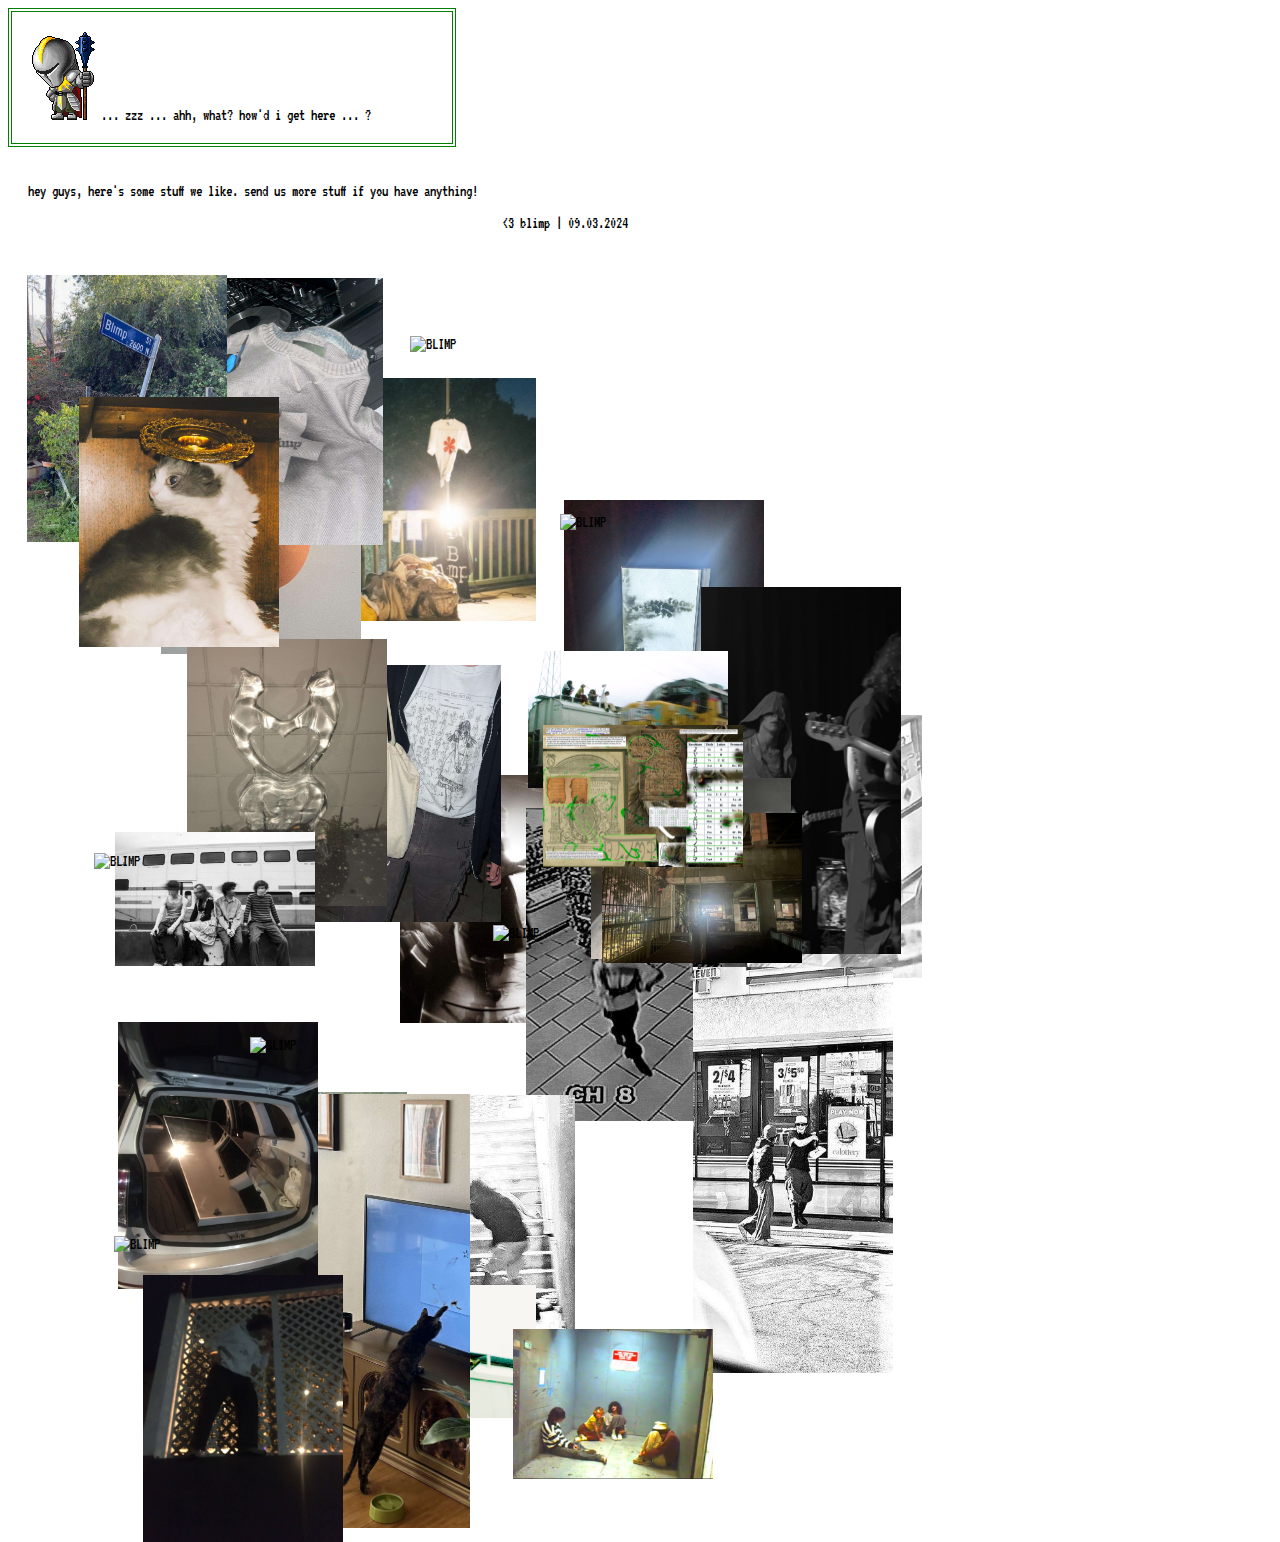
==== media.html @ 3d65020b "Update media.html" ====
<!DOCTYPE html>
<!--

      |
          ||
      __\ \||
       __\ \||
        __\ \||
         __\ \|
          __\ \
             \ \
              \ \
               \ \
              MMMMMMMMM                         MMMMMMMMM
          MMMMMMMMMMMMMMMMMM               MMMMMMMMMMMMMMMMMM
       MMMMMMMXXXXXXXXXXMMMMMMM         MMMMMMMXXXXXXXXXXMMMMMMM
    MMMMMMXXXXXXXXXXXXXXXXXMMMMMM     MMMMMMXXXXXX:::::XXXXXXMMMMMM
   MMMMMXXXXXXXX::::::::XXXXXXMMMM   MMMMXXXXXX:::::::::::XXXXXMMMMM
  MMMMXXXXXXX:::::::::::::::XXXXMMM MMMXXXX::::::::::::::::::XXXXMMMM
 MMMMXXXXXX::::::::::::::::::::XXXMMMXXX:::::::::::.....:::::::XXXMMMM
 MMMXXXXX::::::::::::::::::::::::XXXXX:::::::::...........::::::XXXMMM
MMMXXXXX:::::::::::.......:::::::::X::::::::......    ......::::XXXXMMM
MMMXXXX:::::::::..............:::::::::::.......         ....::::XXXMMM
MMMXXXX::::::::..................:::::.......             ...::::XXXMMM
MMMXXXX:::::::.....................:............         ....::::XXXMMM
MMMXXXX:::::::....................................       ....::::XXXMMM
MMMXXXX:::::::......................................    .....::::XXXMMM
MMMXXXXX::::::....................................... ......::::XXXXMMM
MMMMXXXX:::::::.............................................::::XXXMMMM
 MMMXXXX::::::::.......... <3 - ~ ~ ~ ~ ~ ~ ~ ~ ~ ~ ~ ~......::::XXXMMM
 MMMMXXXX::::::::..............chobi was here...............::::XXXMMMM
  MMMXXXX::::::::::........................................:::::XXXMMM
  MMMMXXXX:::::::::::...................................::::::XXXMMMM
   MMMXXXXX::::::::::::..............................::::::::XXXXMMM
   MMMMXXXXX:::::::::::::.........................::::::::::XXXXMMMM
    MMMMXXXXX:::::::::::::::...................::::::::::::XXXXMMMM
     MMMMXXXXX:::::::::::::::::.............::::::::::::::XXXXMMMM
      MMMMXXXXXX::::::::::::::::::.......::::::::::::::XXXXXXMMMM
       MMMMXXXXXXXX::::::::::::::::...::::::::::::::XXXXXXXXMMMM
         MMMMXXXXXXXXX::::::::::::::::::::::\::::XXXXXXXXXMMMM
           MMMMMXXXXXXXXXX:::::::::::::::::\ \XXXXXXXXXMMMMM
              MMMMMMXXXXXXXXXXX:::::::::XXXX\ \XXXXMMMMMM
                  MMMMMMXXXXXXXXXXX:XXXXXXXXX\ \MMMMM
                      MMMMMMXXXXXXXXXXXXXXXMMM\ \
                          MMMMMMXXXXXXXMMMMMM  \ \
                              MMMMMXMMMMM       \ \
                                 MMMMM           \ \   \
                                  MMM             \ \ \\
                                   M             \\\\\\\
                                                   \\\\\
                                                     \\\
                                                       \
  -->
<html lang="en">
<head>
    <meta charset="UTF-8">
    <link href="https://fonts.googleapis.com/css2?family=VT323&display=swap" rel="stylesheet">
    <meta name="viewport" content="width=device-width, initial-scale=1.0">
    <title>blimp</title>
</head>
<style>
  body {
  font-family: "VT323", system-ui, serif;
  font-weight: normal;
  -webkit-font-smoothing: antialiased;
  -webkit-font-kerning: -35px;
  -webkit-text-size-adjust: auto%;
}

html,
body {
  width: 100vw;
  height: 100vh;
}

#blog-header {
  top: 20;
  padding:20px;
  width: 400px;
  border: 4px double green;
}

#hello {
  position: relative;
  padding:20px;
  width: 600px;
}

#blog {
  position: relative;
  padding:20px;
  width: 900px;
  padding-top:150px;
  height: 900px;
}

#blog img{
  position: absolute;
  width: 200px;
  height: auto;
  cursor: pointer;
}
</style>
<body>
      <div id="blog-header">
      <img src="sentinel_mike.png"> ... zzz ... ahh, what? how'd i get here ... ? <br>
    </div>
    <div id="hello">
    <p>
    hey guys, here's some stuff we like. send us more stuff if you have anything!
    </p>
    <p style="text-align: right;">
    <3  blimp | 09.03.2024
    </p>
    </div>
    <div id="blog">
    <p>
      <img src="shirts.png" alt="san diego" data-src="shirts.png">
      <img src="media/rocket_window.jpg" alt="rocket window" data-src="media/rocket_window.jpg">
      <img src="media/chobi.png" alt="chobi" data-src="media/chobi.png">
      <img src="media/chobi_2.jpg" alt="chobi" data-src="media/chobi_2.jpg">
      <img src="media/chobi_3.jpg" alt="chobi" data-src="media/chobi_3.jpg">
      <img src="media/ren_2.png" alt="ren" data-src="media/ren_2.png">
      <img src="media/7_11.jpg" alt="ren" data-src="media/7_11.jpg">
      <img src="media/will.jpg" alt="will" data-src="media/will.jpg">
      <img src="media/laying.png" alt="will" data-src="media/laying.png">
      <img src="media/egg.jpg" alt="egg" data-src="egg.jpg">
      <!-- <img src="media/map.jpg" alt="map" data-src="media/map.jpg"> -->
      <img src="media/Blimp_Train_2.png" alt="Blimp_Train_2" data-src="media/Blimp_Train_2.png">
      <img src="media/Train_1.jpg" alt="Train_1" data-src="Train_1.jpg">
      <img src="media/fly.jpg" alt="fly" data-src="media/fly.jpg">
      <img src="media/blulie.jpg" alt="blulie.jpg" data-src="media/blulie.jpg">
      <!-- <img src="media/wordle.jpg" alt="wordle.jpg" data-src="media/wordle.jpg"> -->
      <img src="media/categg.jpg" alt="categg.jpg" data-src="media/categg.÷÷÷÷÷÷÷÷÷÷÷÷ jpg">
      <!-- <img src="media/us.jpg" alt="us.jpg" data-src="media/us.jpg"> -->
      <img src="media/ice.jpg" alt="ice.jpg" data-src="media/ice.jpg">
      <img src="media/butterfly_dj.jpg" alt="butterfly_dj.jpg" data-src="media/butterfly_dj.jpg">
      <img src="media/will_2.jpg" alt="will_2" data-src="media/will_2.jpg">
      <!-- <img src="media/shubas.webp" alt="shubas.webp" data-src="media/shubas.webp"> -->
      <img src="media/blimp_con.jpg" alt="blimp_con.jpg" data-src="media/blimp_con.jpg">
      <!-- <img src="media/ren_3.jpg" alt="ren_3.jpg" data-src="media/ren_3.jpg">
      <img src="media/lulu.jpg" alt="lulu.jpg" data-src="media/lulu.jpg">
      <img src="media/will_lulu.jpg" alt="will_lulu.jpg" data-src="media/will_lulu.jpg">  -->
      <img src="media/train.jpg" alt="train.jpg" data-src="media/train.jpg">
      <img src="media/subaru.jpg" alt="subaru.jpg" data-src="media/subaru.jpg">
      <img src="media/street.jpg" alt="street.jpg" data-src="media/street.jpg">
      <!-- <img src="media/screenprint.jpg" alt="screenprint.jpg" data-src="media/screenprint.jpg"> -->
      <!-- <img src="media/asceticism.jpg" alt="asceticism.jpg" data-src="media/asceticism.jpg"> -->
      <img src="media/us_3.png" alt="us_3.png" data-src="media/us_3.png">
      <img src="media/Squench.jpg" alt="Squench.jpg" data-src="media/Squench.jpg">
      <img src="media/lulu_2.jpg" alt="lulu_2.jpg" data-src="media/lulu_2.jpg">
<!--       <img src="media/lulu_3.png" alt="lulu_3.png" data-src="media/lulu_3.png">
      <img src="media/BLIMP" alt="BLIMP" data-src="media/BLIMP"> -->
      <img src="media/BLIMP" alt="BLIMP" data-src="media/BLIMP">
      <img src="media/BLIMP" alt="BLIMP" data-src="media/BLIMP">
      <img src="media/BLIMP" alt="BLIMP" data-src="media/BLIMP">
      <img src="media/BLIMP" alt="BLIMP" data-src="media/BLIMP">
      <img src="media/BLIMP" alt="BLIMP" data-src="media/BLIMP">
      <img src="media/BLIMP" alt="BLIMP" data-src="media/BLIMP">



    </p>
  </div>

  <script>
  document.addEventListener("DOMContentLoaded", function() {
      const collage = document.querySelector('#blog');
      const images = collage.querySelectorAll('img');

      images.forEach(img => {
          // Set the random position for each image
          const x = Math.random() * (collage.clientWidth - img.clientWidth);
          const y = Math.random() * (collage.clientHeight - img.clientHeight);
          img.style.left = `${x}px`;
          img.style.top = `${y}px`;

          // Add click event to open the image in a new window
          img.addEventListener('click', function() {
              const src = img.getAttribute('data-src');
              window.open(src, '_blank');
          });
      });
  });
</script>

</body>
</html>
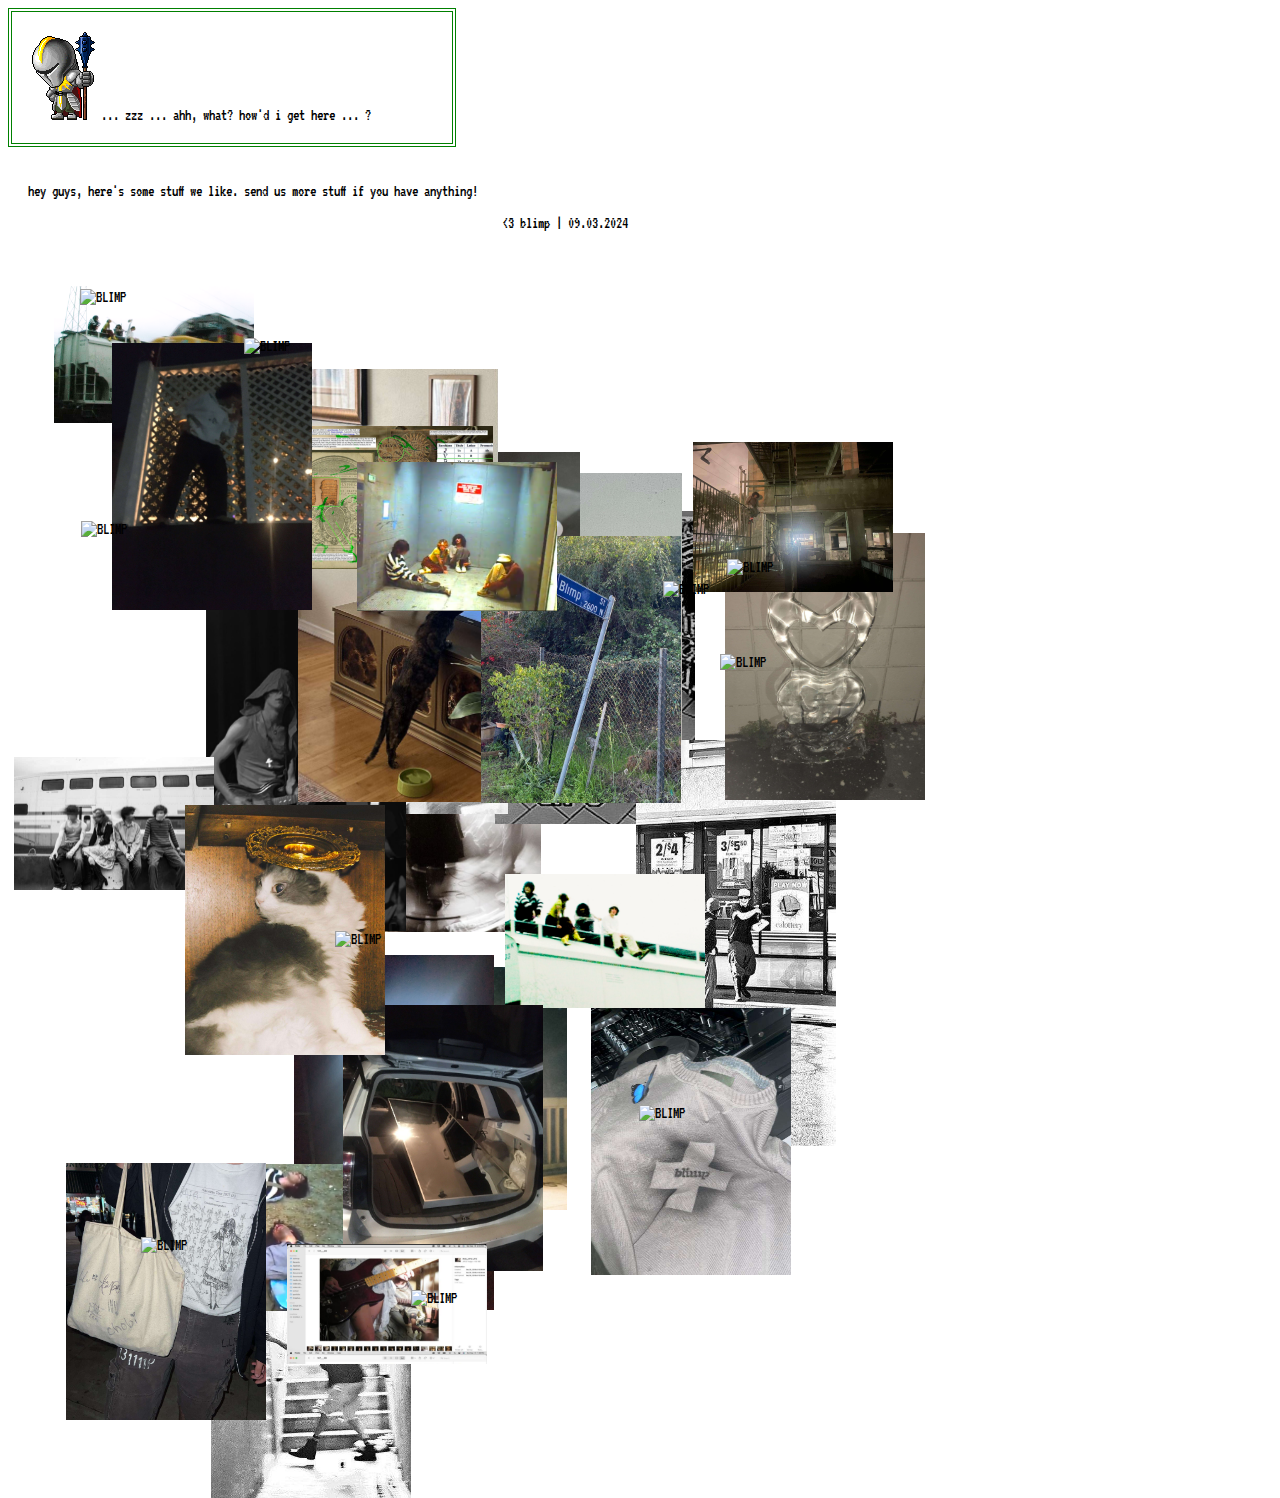
==== commit 5c0b39c7: "Update media.html" ====
--- a/media.html
+++ b/media.html
@@ -151,6 +151,11 @@
       <img src="media/lulu_2.jpg" alt="lulu_2.jpg" data-src="media/lulu_2.jpg">
 <!--       <img src="media/lulu_3.png" alt="lulu_3.png" data-src="media/lulu_3.png">
       <img src="media/BLIMP" alt="BLIMP" data-src="media/BLIMP"> -->
+      <img src="media/chobi_4.png" alt="chobi_4.png" data-src="media/chobi_4.png">
+      <img src="media/BLIMP" alt="BLIMP" data-src="media/BLIMP">
+      <img src="media/BLIMP" alt="BLIMP" data-src="media/BLIMP">
+      <img src="media/BLIMP" alt="BLIMP" data-src="media/BLIMP">
+      <img src="media/BLIMP" alt="BLIMP" data-src="media/BLIMP">
       <img src="media/BLIMP" alt="BLIMP" data-src="media/BLIMP">
       <img src="media/BLIMP" alt="BLIMP" data-src="media/BLIMP">
       <img src="media/BLIMP" alt="BLIMP" data-src="media/BLIMP">
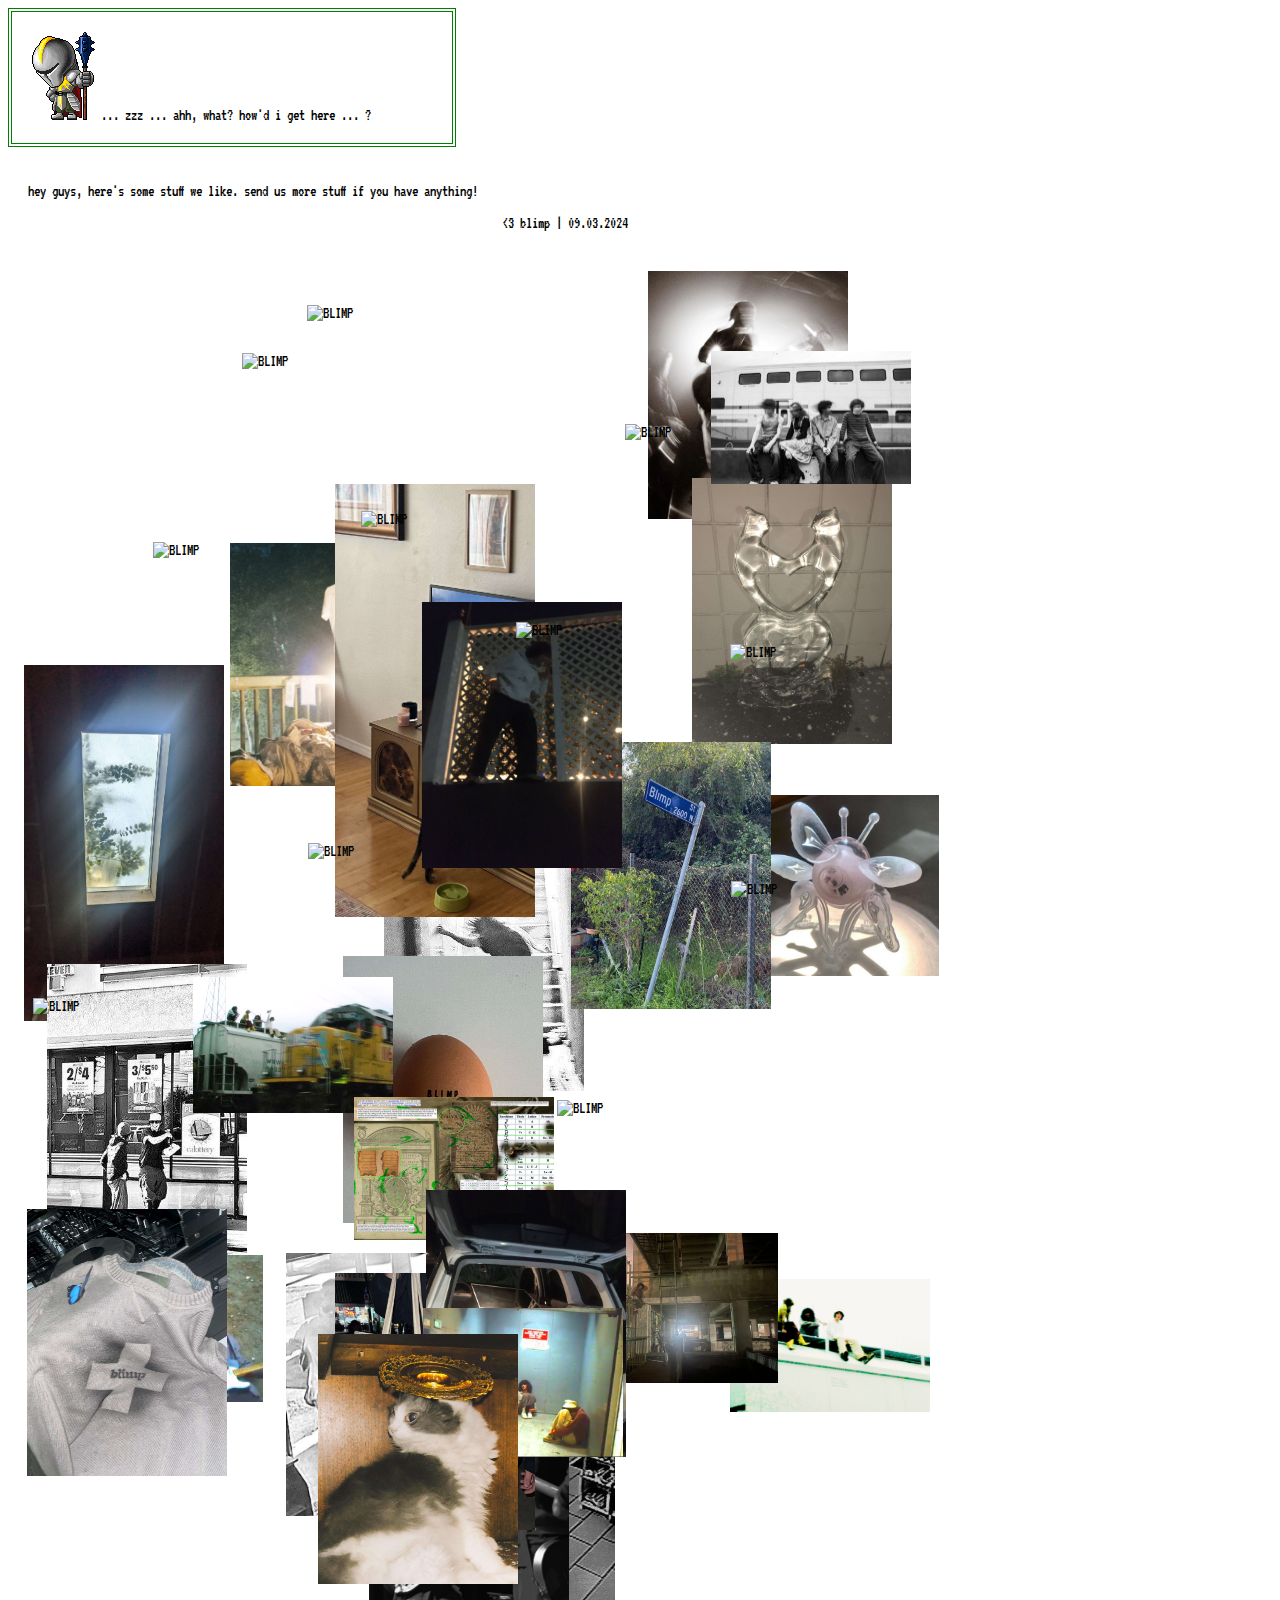
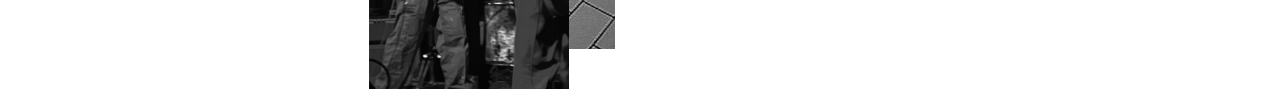
==== commit 5ea05e65: "terry" ====
--- a/media.html
+++ b/media.html
@@ -151,7 +151,10 @@
       <img src="media/lulu_2.jpg" alt="lulu_2.jpg" data-src="media/lulu_2.jpg">
 <!--       <img src="media/lulu_3.png" alt="lulu_3.png" data-src="media/lulu_3.png">
       <img src="media/BLIMP" alt="BLIMP" data-src="media/BLIMP"> -->
-      <img src="media/chobi_4.png" alt="chobi_4.png" data-src="media/chobi_4.png">
+      <video autoplay loop muted>
+                <source src="media/16bitcolorcovenant.mp4.mp4" type="video/mp4" />
+            </video>
+      <img src="media/BLIMP" alt="BLIMP" data-src="media/BLIMP">
       <img src="media/BLIMP" alt="BLIMP" data-src="media/BLIMP">
       <img src="media/BLIMP" alt="BLIMP" data-src="media/BLIMP">
       <img src="media/BLIMP" alt="BLIMP" data-src="media/BLIMP">
@@ -168,22 +171,38 @@
     </p>
   </div>
 
-  <script>
+<script>
   document.addEventListener("DOMContentLoaded", function() {
       const collage = document.querySelector('#blog');
-      const images = collage.querySelectorAll('img');
-
-      images.forEach(img => {
-          // Set the random position for each image
-          const x = Math.random() * (collage.clientWidth - img.clientWidth);
-          const y = Math.random() * (collage.clientHeight - img.clientHeight);
-          img.style.left = `${x}px`;
-          img.style.top = `${y}px`;
-
-          // Add click event to open the image in a new window
-          img.addEventListener('click', function() {
-              const src = img.getAttribute('data-src');
-              window.open(src, '_blank');
+      const mediaItems = collage.querySelectorAll('img, video');
+
+      mediaItems.forEach(item => {
+          // Set the random position for each media item
+          const x = Math.random() * (collage.clientWidth - item.clientWidth);
+          const y = Math.random() * (collage.clientHeight - item.clientHeight);
+          item.style.position = 'absolute'; // Ensure absolute positioning
+          item.style.left = `${x}px`;
+          item.style.top = `${y}px`;
+
+          // Add click event to open the media in a new window
+          item.addEventListener('click', function() {
+              const src = item.getAttribute('data-src');
+              if (item.tagName === 'VIDEO') {
+                  // If it's a video, create a video player in a new window
+                  const videoWindow = window.open('', '_blank');
+                  videoWindow.document.write(`
+                      <html>
+                          <head><title>Video</title></head>
+                          <body>
+                              <video controls autoplay style="max-width:100%;"><source src="${src}" type="video/mp4"></video>
+                          </body>
+                      </html>
+                  `);
+                  videoWindow.document.close();
+              } else {
+                  // If it's an image, just open in a new window
+                  window.open(src, '_blank');
+              }
           });
       });
   });
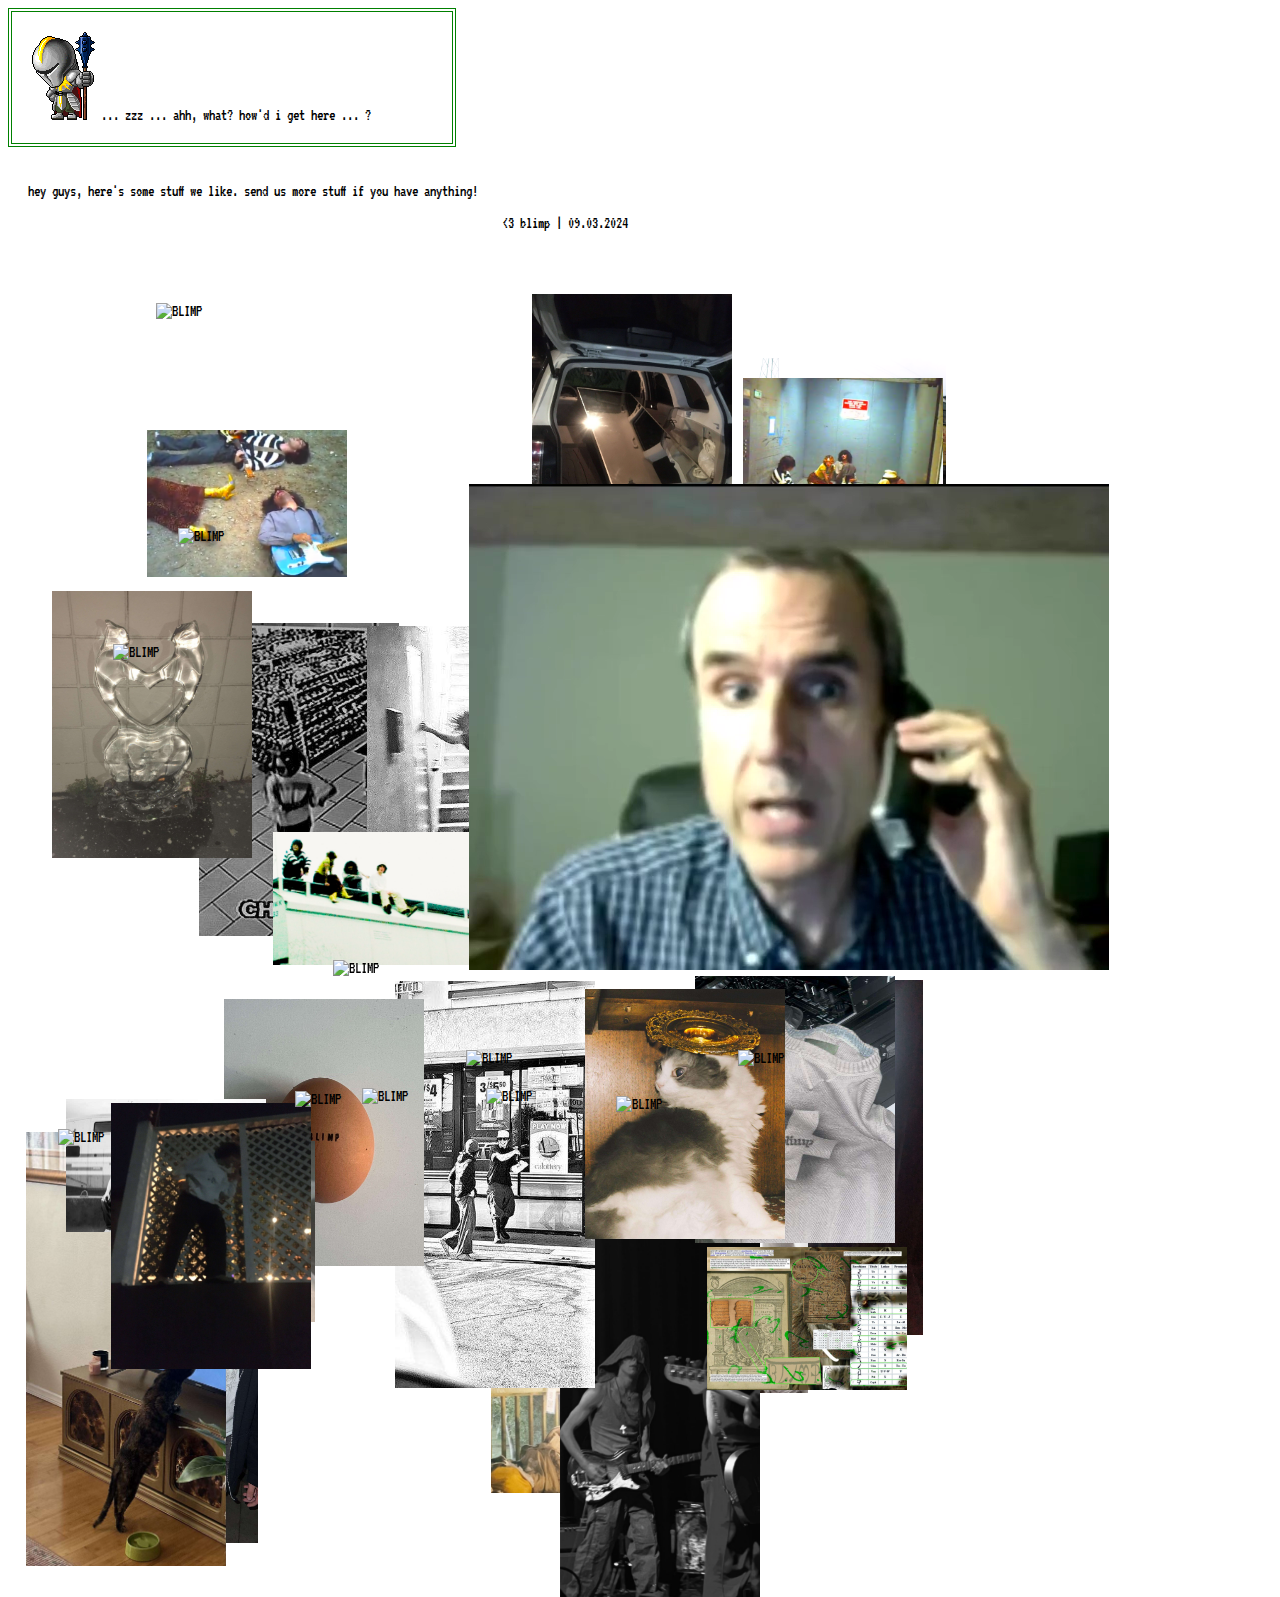
==== commit 3d48032a: "Update media.html" ====
--- a/media.html
+++ b/media.html
@@ -152,7 +152,7 @@
 <!--       <img src="media/lulu_3.png" alt="lulu_3.png" data-src="media/lulu_3.png">
       <img src="media/BLIMP" alt="BLIMP" data-src="media/BLIMP"> -->
       <video autoplay loop muted>
-                <source src="media/16bitcolorcovenant.mp4.mp4" type="video/mp4" />
+                <source src="media/16bitcolorcovenant.mp4" type="video/mp4" />
             </video>
       <img src="media/BLIMP" alt="BLIMP" data-src="media/BLIMP">
       <img src="media/BLIMP" alt="BLIMP" data-src="media/BLIMP">
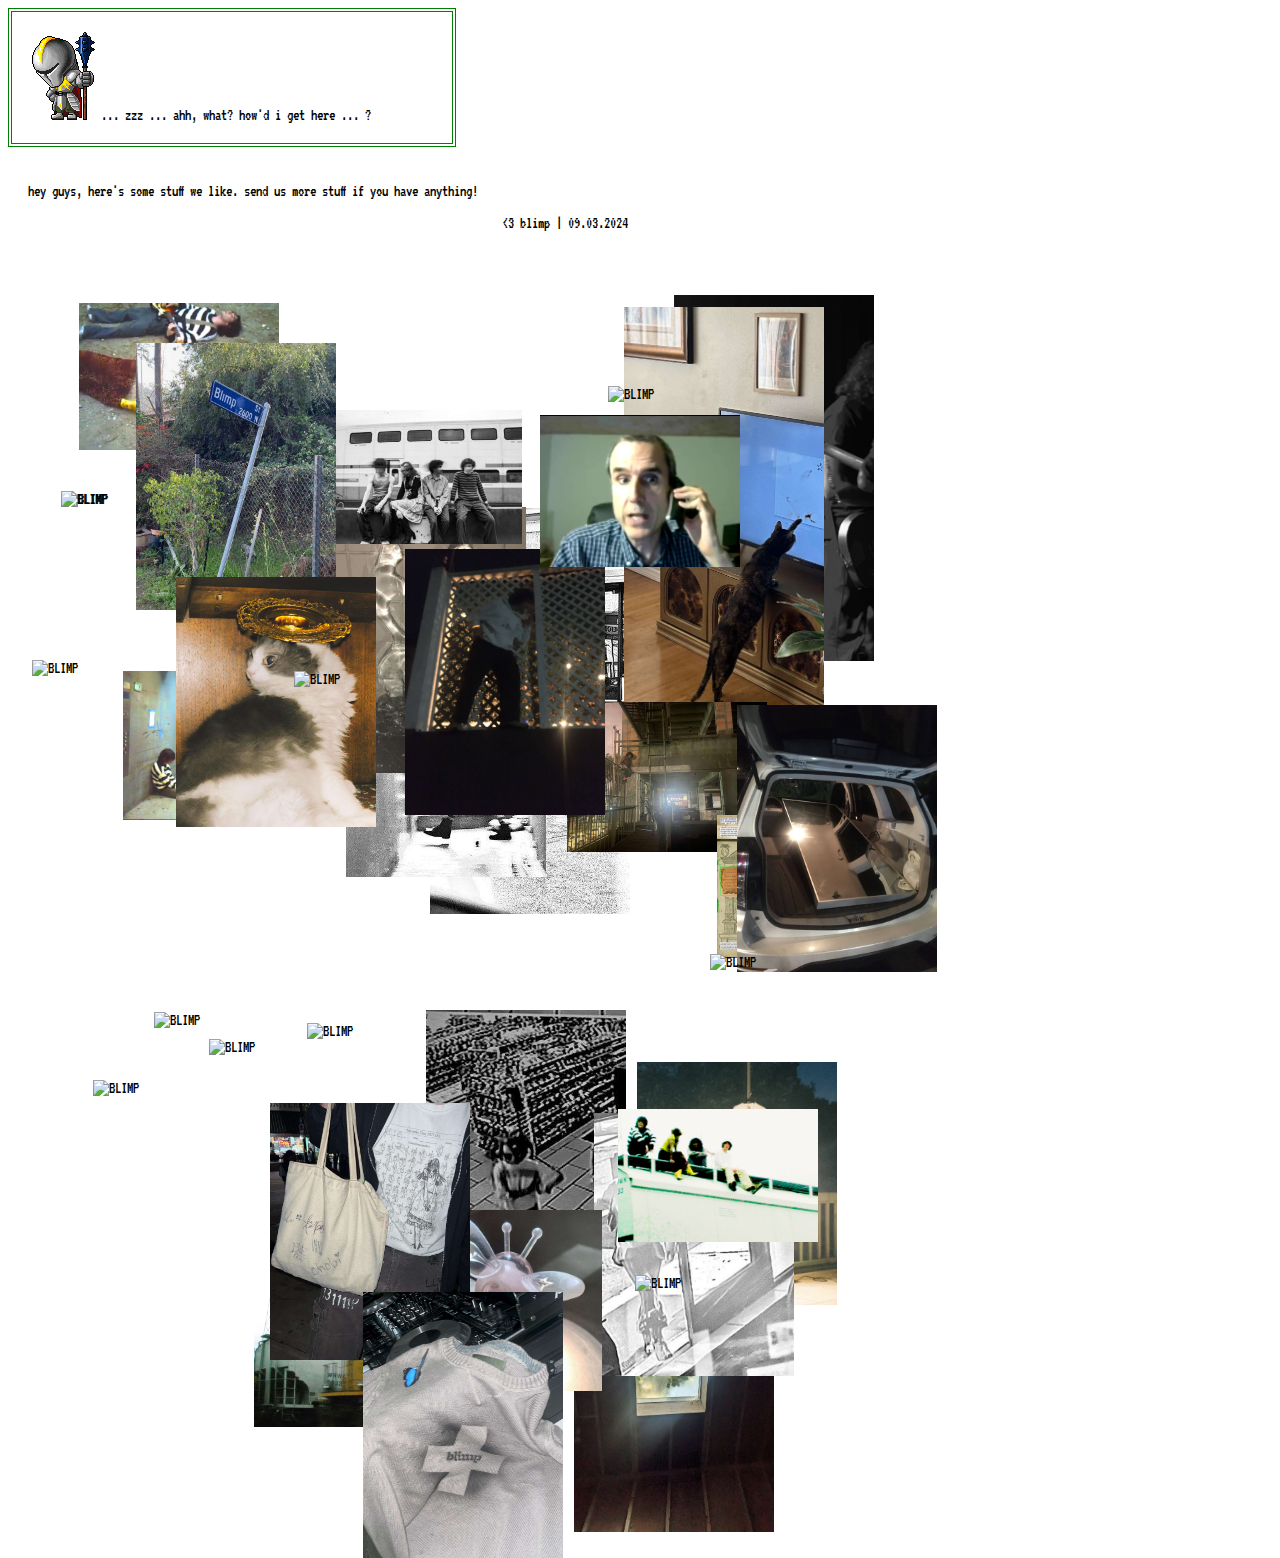
==== commit d548368a: "Update media.html" ====
--- a/media.html
+++ b/media.html
@@ -100,6 +100,13 @@
   height: auto;
   cursor: pointer;
 }
+
+ #blog video{
+  position: absolute;
+  width: 200px;
+  height: auto;
+  cursor: pointer;
+}
 </style>
 <body>
       <div id="blog-header">
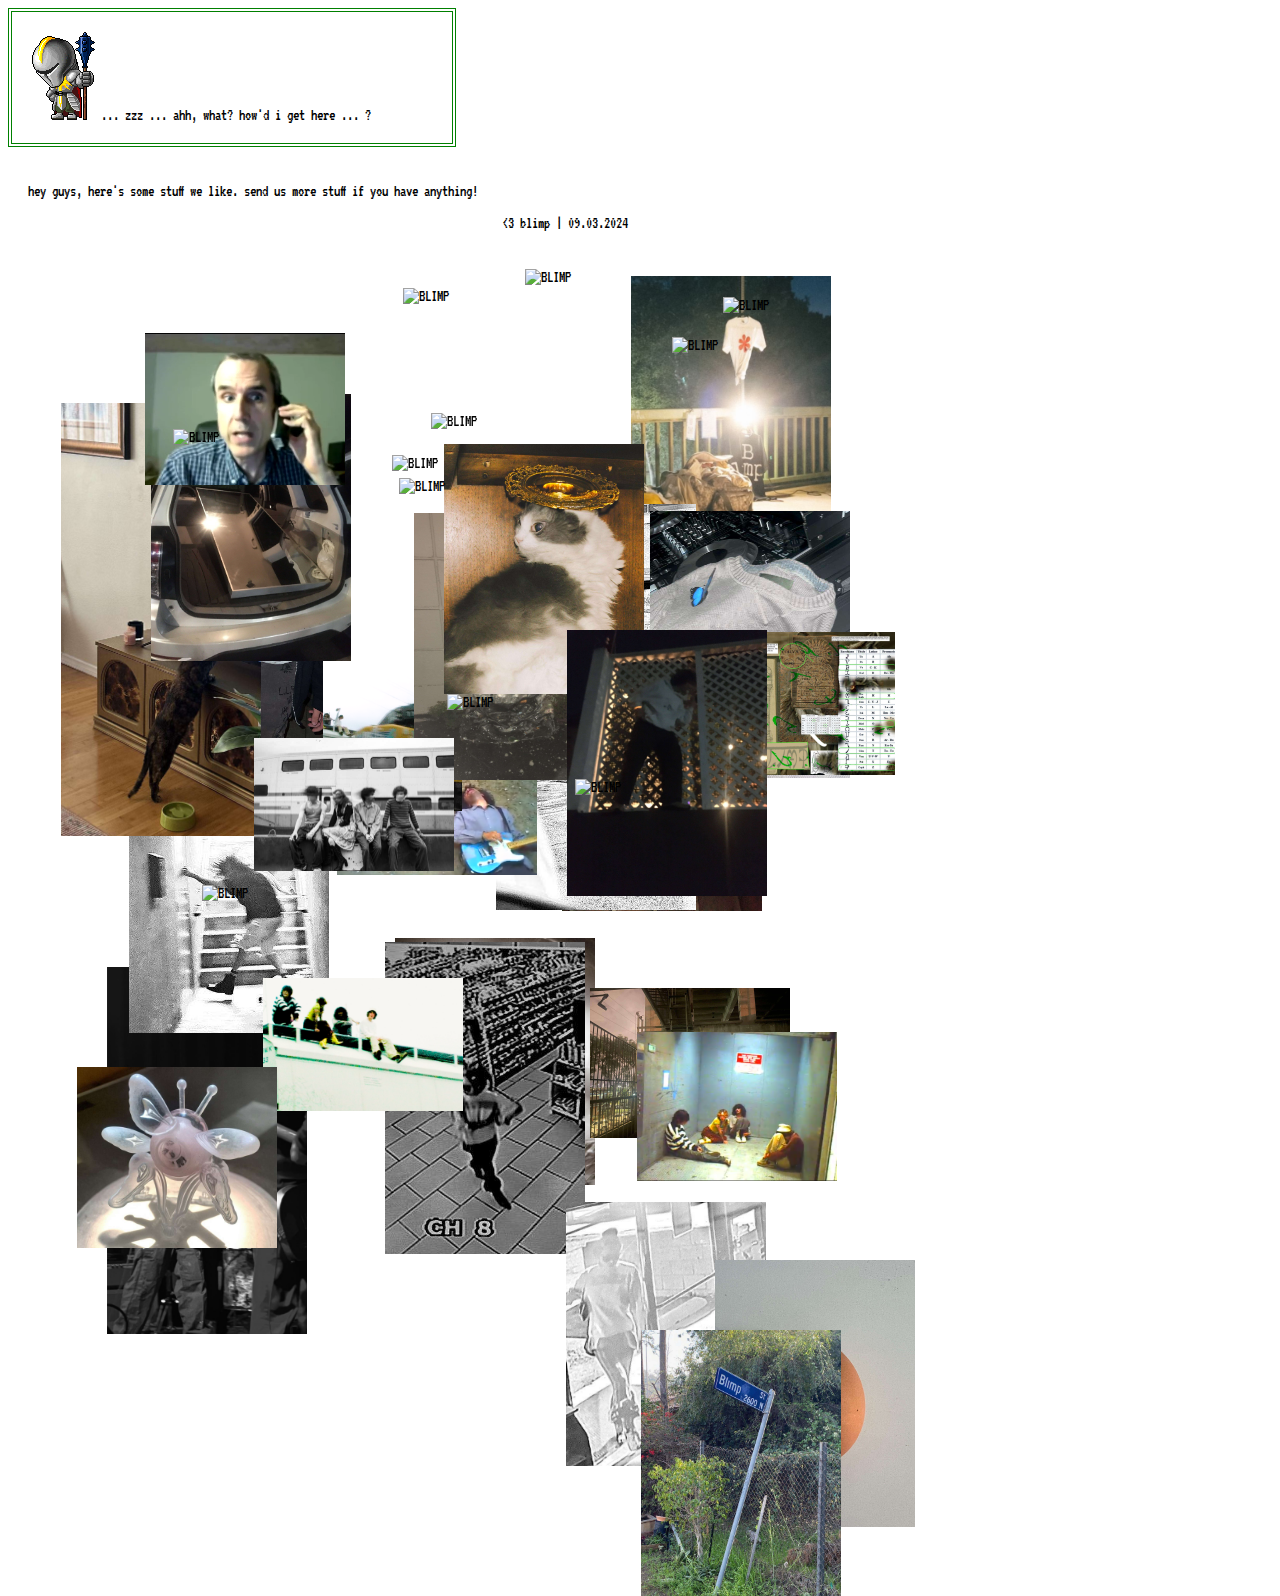
==== commit 859bbe98: "Update media.html" ====
--- a/media.html
+++ b/media.html
@@ -158,7 +158,7 @@
       <img src="media/lulu_2.jpg" alt="lulu_2.jpg" data-src="media/lulu_2.jpg">
 <!--       <img src="media/lulu_3.png" alt="lulu_3.png" data-src="media/lulu_3.png">
       <img src="media/BLIMP" alt="BLIMP" data-src="media/BLIMP"> -->
-      <video autoplay loop muted>
+      <video autoplay loop muted data-src="media/16bitcolorcovenant.mp4">
                 <source src="media/16bitcolorcovenant.mp4" type="video/mp4" />
             </video>
       <img src="media/BLIMP" alt="BLIMP" data-src="media/BLIMP">
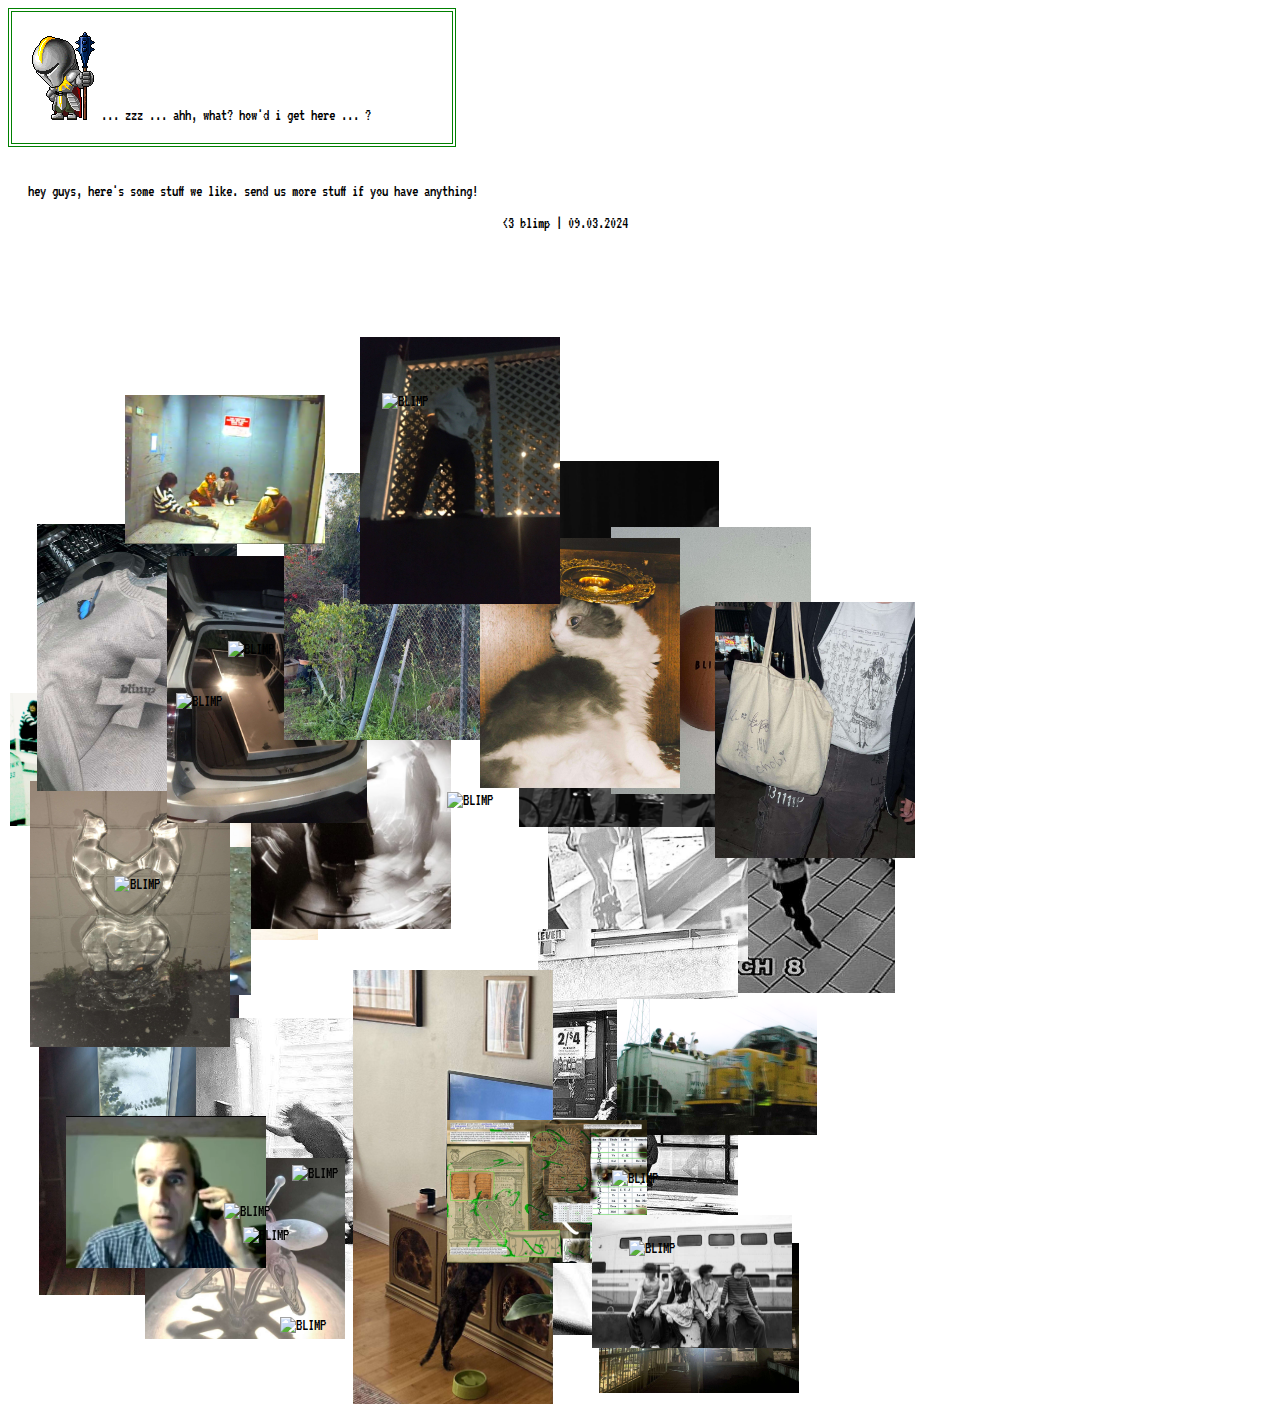
==== commit c19bb2fa: "Update media.html" ====
--- a/media.html
+++ b/media.html
@@ -158,8 +158,9 @@
       <img src="media/lulu_2.jpg" alt="lulu_2.jpg" data-src="media/lulu_2.jpg">
 <!--       <img src="media/lulu_3.png" alt="lulu_3.png" data-src="media/lulu_3.png">
       <img src="media/BLIMP" alt="BLIMP" data-src="media/BLIMP"> -->
-      <video autoplay loop muted data-src="media/16bitcolorcovenant.mp4">
+      <video data-src="media/16bitcolorcovenant.mp4" autoplay loop muted >
                 <source src="media/16bitcolorcovenant.mp4" type="video/mp4" />
+                Your browser does not support the video tag.
             </video>
       <img src="media/BLIMP" alt="BLIMP" data-src="media/BLIMP">
       <img src="media/BLIMP" alt="BLIMP" data-src="media/BLIMP">
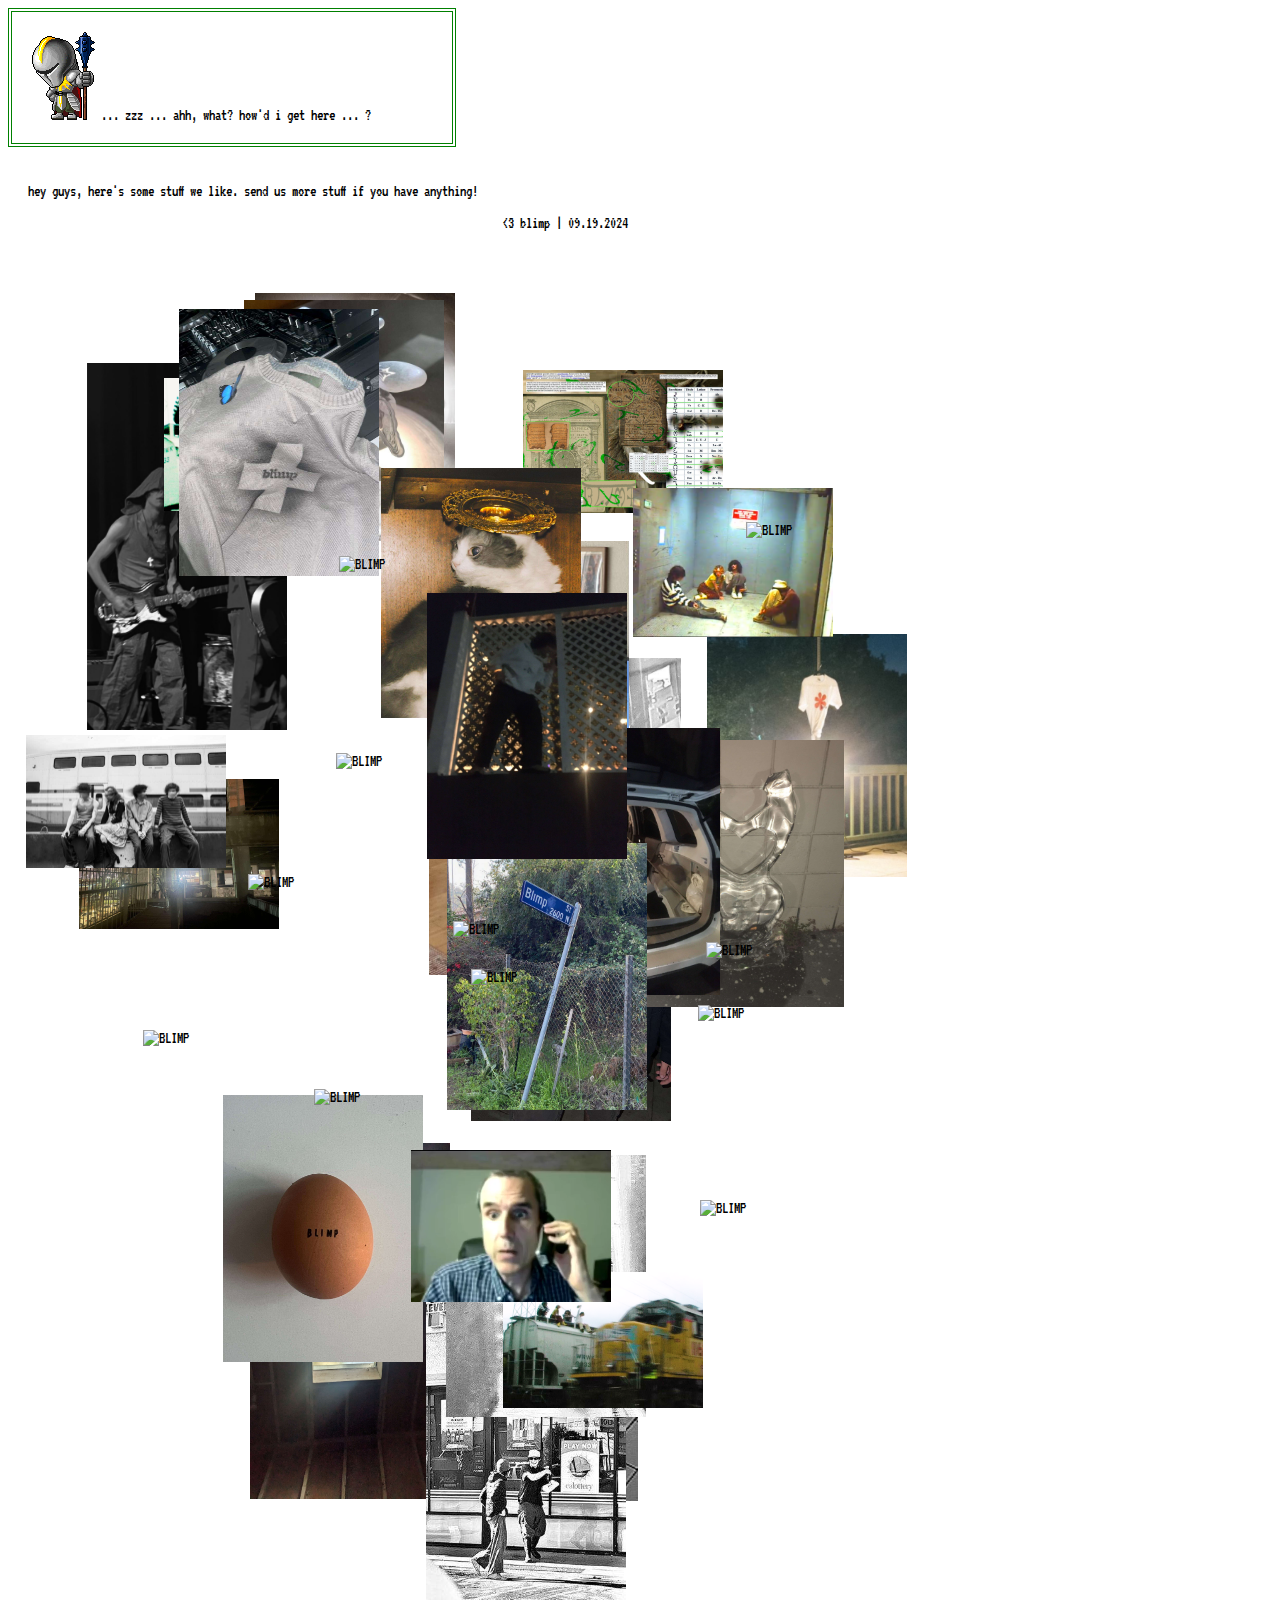
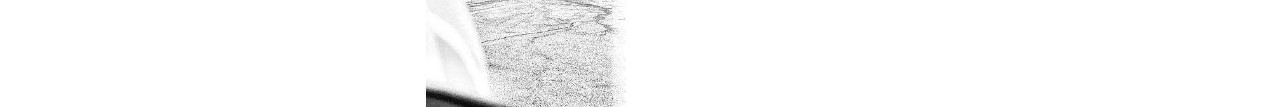
==== commit 41179cd8: "Update media.html" ====
--- a/media.html
+++ b/media.html
@@ -117,7 +117,7 @@
     hey guys, here's some stuff we like. send us more stuff if you have anything!
     </p>
     <p style="text-align: right;">
-    <3  blimp | 09.03.2024
+    <3  blimp | 09.19.2024
     </p>
     </div>
     <div id="blog">
